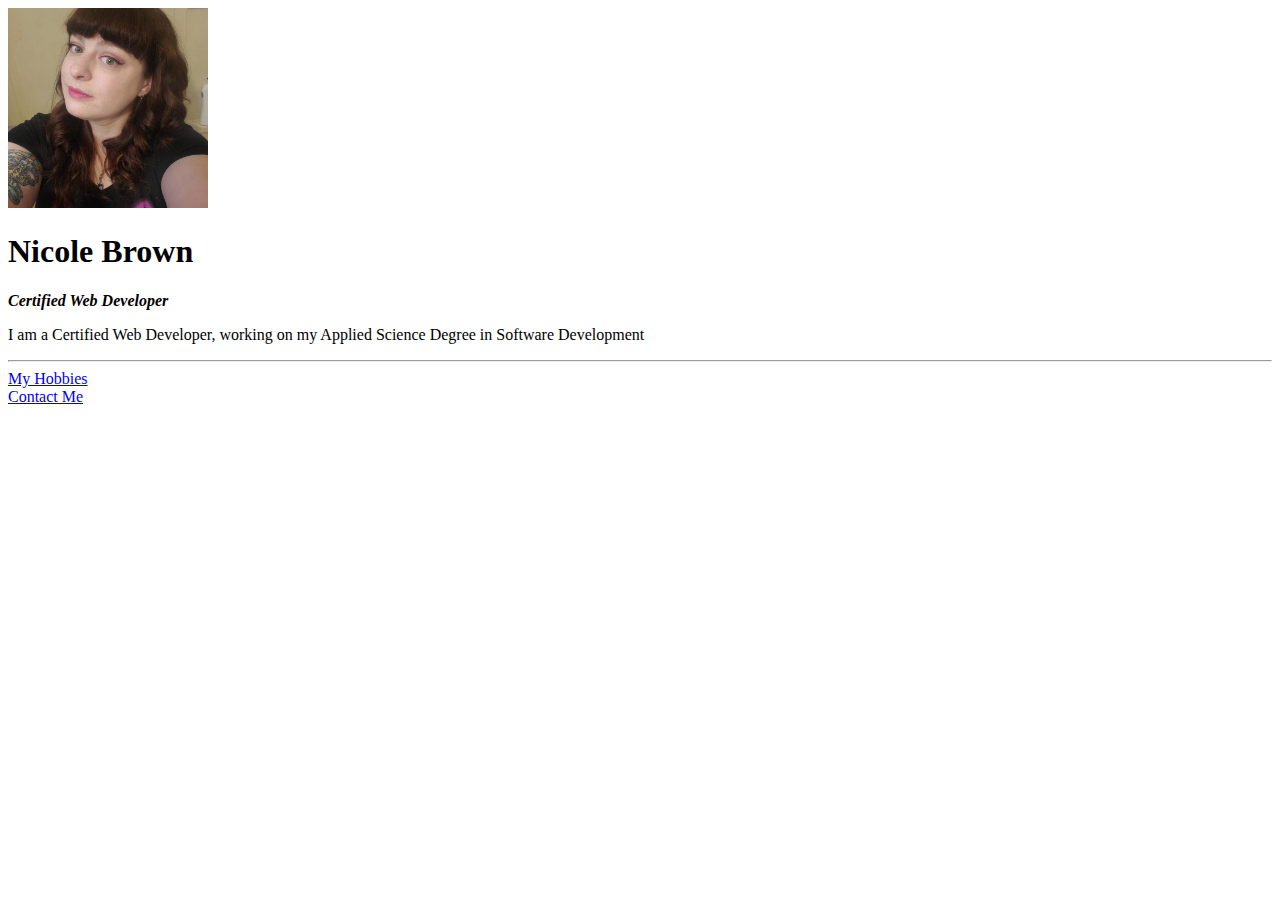
==== index.html @ 2ec5ba25 "initial file upload" ====
<!DOCTYPE html>
<html lang="en">
    <head>
        <meta charset="utf-8">
        <title>Nicole Brown</title>
    </head>

    <body>
        <img src="images/mypic20.jpg" alt="Nicole Brown profile picture"
        width="200" height="200">
        <h1>Nicole Brown</h1>
        <p><em><strong>Certified Web Developer</strong></em> </p>
        <p>I am a Certified Web Developer, working on my Applied Science Degree in Software Development</p>
        <hr>
        <a href="hobbies.html">My Hobbies</a>
        <br>
        <a href="contact.html">Contact Me</a>
    </body>
</html>
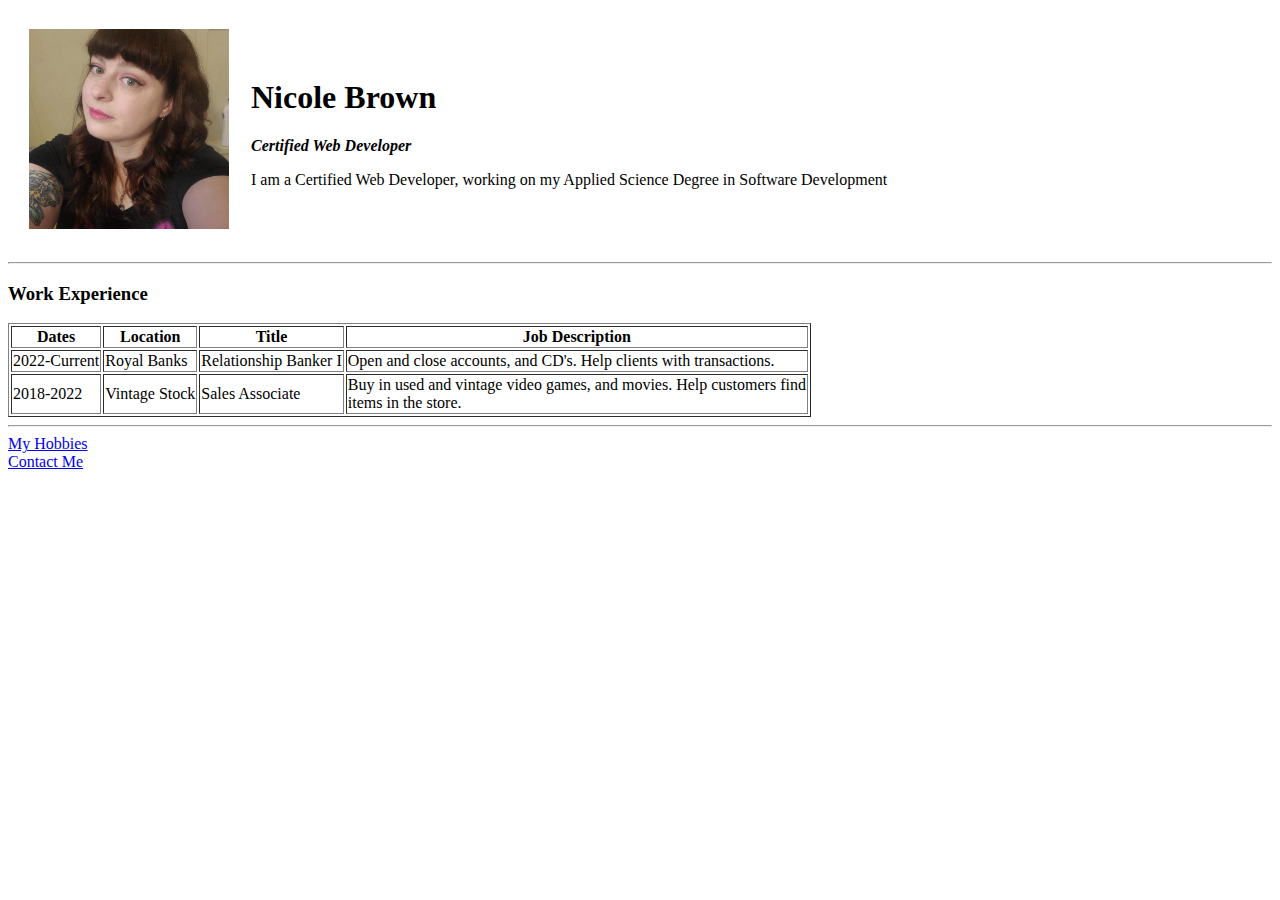
==== commit d97e1361: "update eod monday" ====
--- a/index.html
+++ b/index.html
@@ -6,12 +6,48 @@
     </head>
 
     <body>
-        <img src="images/mypic20.jpg" alt="Nicole Brown profile picture"
-        width="200" height="200">
-        <h1>Nicole Brown</h1>
-        <p><em><strong>Certified Web Developer</strong></em> </p>
-        <p>I am a Certified Web Developer, working on my Applied Science Degree in Software Development</p>
+        <table cellspacing="20">
+            <td>
+                <img src="images/mypic20.jpg" alt="Nicole Brown profile picture"
+                width="200" height="200">
+            </td>
+            <td>
+                <h1>Nicole Brown</h1>
+                <p><em><strong>Certified Web Developer</strong></em> </p>
+                <p>I am a Certified Web Developer, working on my Applied Science Degree in Software Development</p>
+            </td>
+        </table>
+
         <hr>
+
+        <h3>Work Experience</h3>
+        <table border="">
+            <thead>
+                <tr>
+                    <th>Dates</th>
+                    <th>Location</th>
+                    <th>Title</th>
+                    <th>Job Description</th>
+                </tr>
+            </thead>
+                <tr>
+                    <td>2022-Current</td>
+                    <td>Royal Banks</td>
+                    <td>Relationship Banker I</td>
+                    <td>Open and close accounts, and CD's. Help clients with transactions. <br>
+                    </td>
+                </tr>
+                <tr>
+                    <td>2018-2022</td>
+                    <td>Vintage Stock</td>
+                    <td>Sales Associate</td>
+                    <td>Buy in used and vintage video games, and movies. Help customers find <br>
+                    items in the store.</td>
+                </tr>
+        </table>
+
+        <hr>
+
         <a href="hobbies.html">My Hobbies</a>
         <br>
         <a href="contact.html">Contact Me</a>
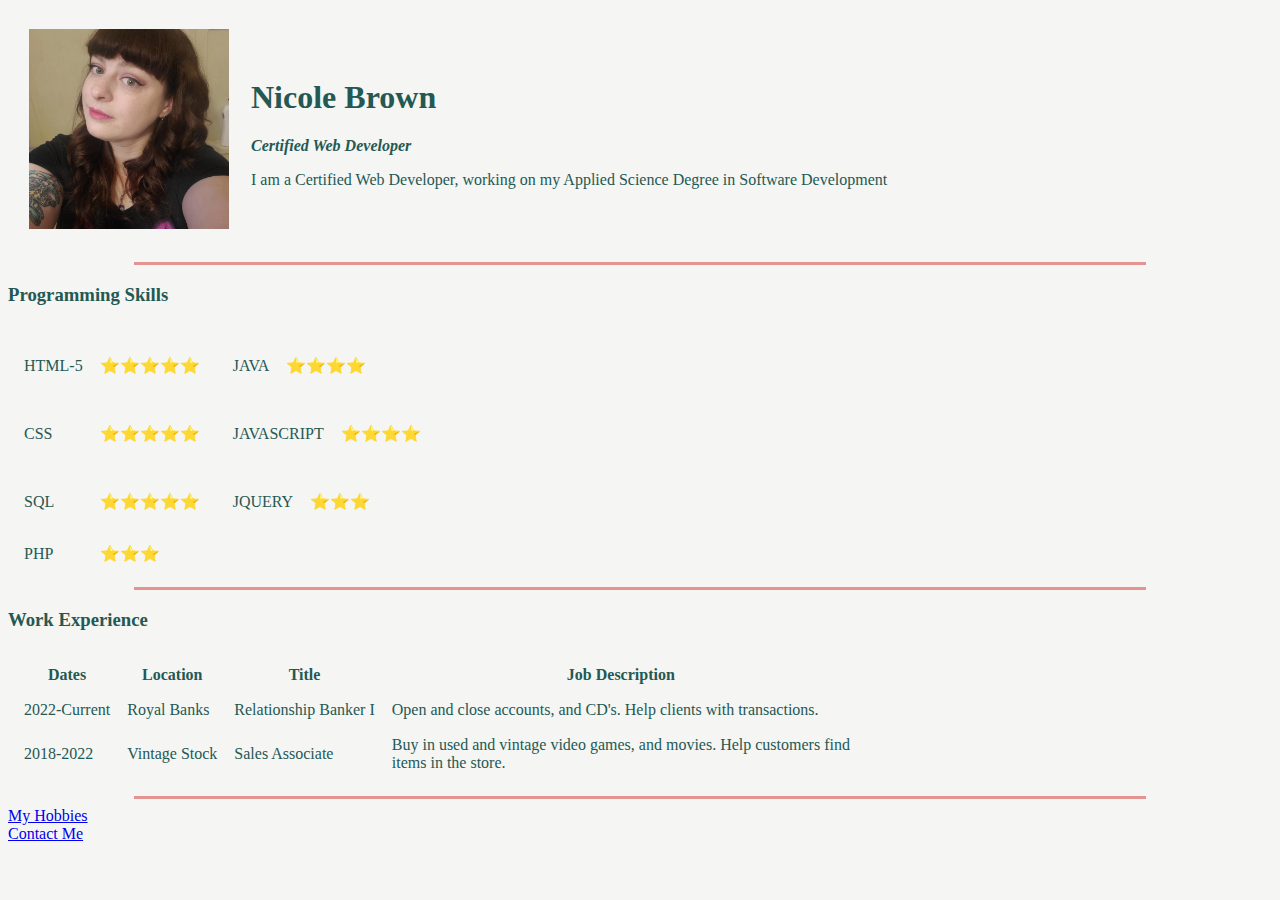
==== commit a663af51: "update 4/11" ====
--- a/index.html
+++ b/index.html
@@ -3,6 +3,7 @@
     <head>
         <meta charset="utf-8">
         <title>Nicole Brown</title>
+        <link rel="stylesheet" href="styl.css">
     </head>
 
     <body>
@@ -20,8 +21,54 @@
 
         <hr>
 
+        <h3>Programming Skills</h3>
+        <table cellspacing="15px">
+            <tr>
+                <td>HTML-5</td>
+                <td>⭐⭐⭐⭐⭐</td>
+                <td>
+                    <table cellspacing="15px">
+                        <tr>
+                            <td>JAVA</td>
+                            <td>⭐⭐⭐⭐</td>
+                        </tr>
+                    </table>
+                </td>
+            </tr>
+            <tr>
+                <td>CSS</td>
+                <td>⭐⭐⭐⭐⭐</td>
+                <td>
+                    <table cellspacing="15px">
+                        <tr>
+                            <td>JAVASCRIPT</td>
+                            <td>⭐⭐⭐⭐</td>
+                        </tr>
+                    </table>
+                </td>
+            </tr>
+            <tr>
+                <td>SQL</td>
+                <td>⭐⭐⭐⭐⭐</td>
+                <td>
+                    <table cellspacing="15px">
+                        <tr>
+                            <td>JQUERY</td>
+                            <td>⭐⭐⭐</td>
+                        </tr>
+                    </table>
+                </td>
+            </tr>
+            <tr>
+                <td>PHP</td>
+                <td>⭐⭐⭐</td>
+            </tr>
+        </table>
+       
+        <hr>
+
         <h3>Work Experience</h3>
-        <table border="">
+        <table cellspacing="15px">
             <thead>
                 <tr>
                     <th>Dates</th>
--- a/styl.css
+++ b/styl.css
@@ -0,0 +1,10 @@
+body{
+    background-color: #f5f5f4;
+    color: #245953;
+}
+hr{
+    background-color: #E49393;
+    border-style: none;
+    height: 3px;
+    width: 80%;
+}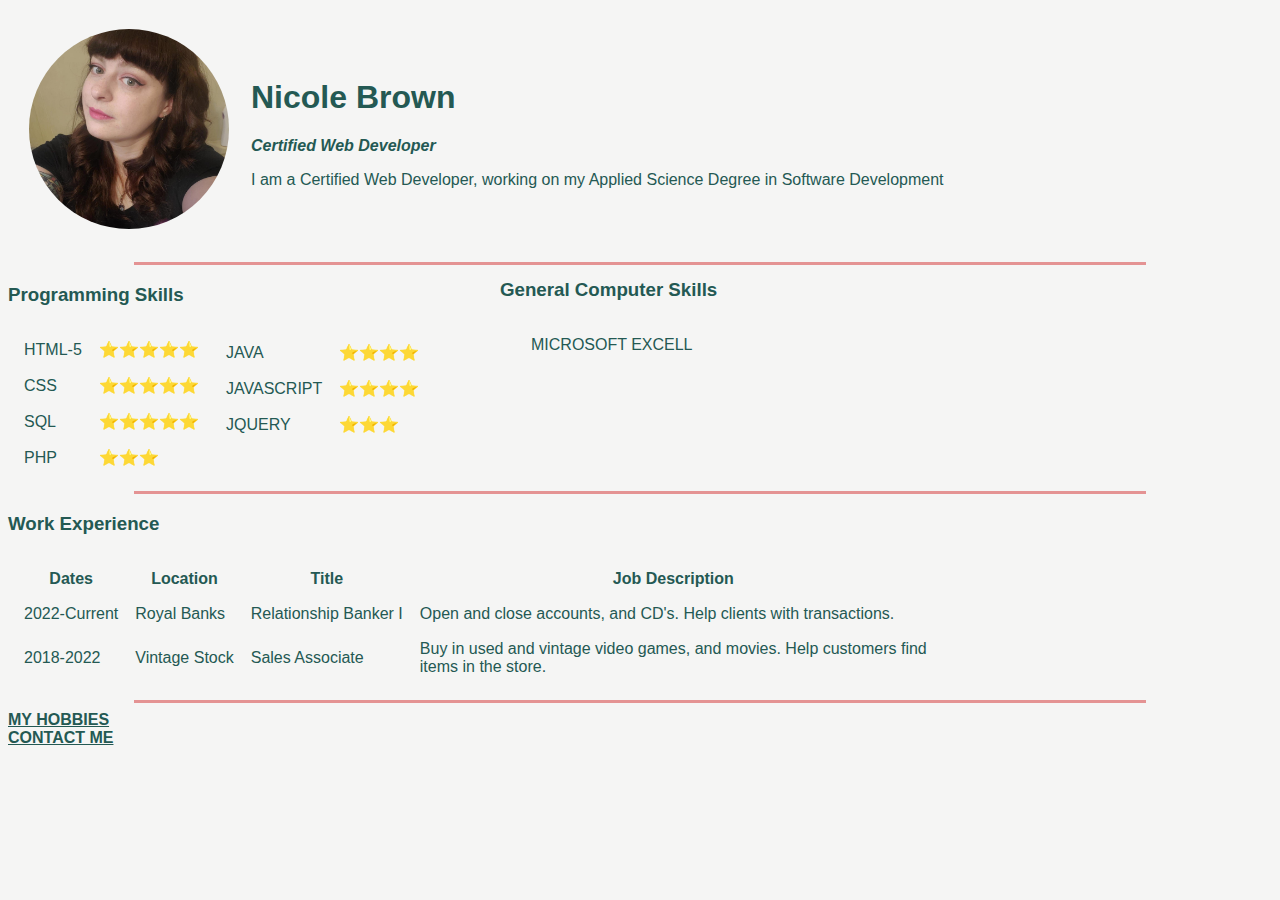
==== commit 41e43b9f: "update 4/18/23" ====
--- a/index.html
+++ b/index.html
@@ -2,8 +2,8 @@
 <html lang="en">
     <head>
         <meta charset="utf-8">
-        <title>Nicole Brown</title>
-        <link rel="stylesheet" href="styl.css">
+        <title>Nicole Brown-Resume</title>
+        <link rel="stylesheet" href="style.css">
     </head>
 
     <body>
@@ -21,50 +21,47 @@
 
         <hr>
 
-        <h3>Programming Skills</h3>
-        <table cellspacing="15px">
+        <h3 id="programmingskills">Programming Skills</h3>
+        <table cellspacing="15px" id="programmingskills">
             <tr>
                 <td>HTML-5</td>
                 <td>⭐⭐⭐⭐⭐</td>
-                <td>
-                    <table cellspacing="15px">
-                        <tr>
-                            <td>JAVA</td>
-                            <td>⭐⭐⭐⭐</td>
-                        </tr>
-                    </table>
-                </td>
             </tr>
             <tr>
                 <td>CSS</td>
                 <td>⭐⭐⭐⭐⭐</td>
-                <td>
-                    <table cellspacing="15px">
-                        <tr>
-                            <td>JAVASCRIPT</td>
-                            <td>⭐⭐⭐⭐</td>
-                        </tr>
-                    </table>
-                </td>
             </tr>
             <tr>
                 <td>SQL</td>
                 <td>⭐⭐⭐⭐⭐</td>
-                <td>
-                    <table cellspacing="15px">
-                        <tr>
-                            <td>JQUERY</td>
-                            <td>⭐⭐⭐</td>
-                        </tr>
-                    </table>
-                </td>
             </tr>
             <tr>
                 <td>PHP</td>
                 <td>⭐⭐⭐</td>
             </tr>
         </table>
-       
+        <table cellspacing="15px" id="row2">
+            <tr>
+                <td>JAVA</td>
+                <td>⭐⭐⭐⭐</td>
+            </tr>
+            <tr>
+                <td>JAVASCRIPT</td>
+                <td>⭐⭐⭐⭐</td>
+            </tr>
+            <tr>
+                <td>JQUERY</td>
+                <td>⭐⭐⭐</td>
+            </tr>
+        </table>
+
+        <h3 id="generalskills">General Computer Skills</h3>
+        <table cellspacing="15px" id="generalskillsrows">
+            <tr>
+                <td>MICROSOFT EXCELL</td>
+            </tr>
+        </table>
+
         <hr>
 
         <h3>Work Experience</h3>
@@ -95,8 +92,9 @@
 
         <hr>
 
-        <a href="hobbies.html">My Hobbies</a>
+        <a href="hobbies.html" id="hobbies">MY HOBBIES</a>
         <br>
-        <a href="contact.html">Contact Me</a>
+        <a href="contact.html" id="contact">CONTACT ME</a>
+        
     </body>
 </html>--- a/style.css
+++ b/style.css
@@ -0,0 +1,41 @@
+body{
+    background-color: #f5f5f4;
+    color: #245953;
+    font-family: 'Segoe UI', Tahoma, Geneva, Verdana, sans-serif;
+}
+hr{
+    background-color: #E49393;
+    border-style: none;
+    height: 3px;
+    width: 80%;
+}
+img{
+    border-radius: 50%;
+}
+
+#programmingskills{
+    text-align: left;
+}
+#row2{
+    position: absolute;
+    top: 327px;
+    left: 210px;
+
+}
+#generalskills{
+    position: absolute;
+    top: 260px;
+    left: 500px;
+   
+}
+#generalskillsrows{
+    position: absolute;
+    top: 320px;
+    left: 515px;
+}
+
+#home, #hobbies, #contact{
+    color: #245953;
+    font-family: 'Segoe UI', Tahoma, Geneva, Verdana, sans-serif;
+    font-weight: bold;
+}
